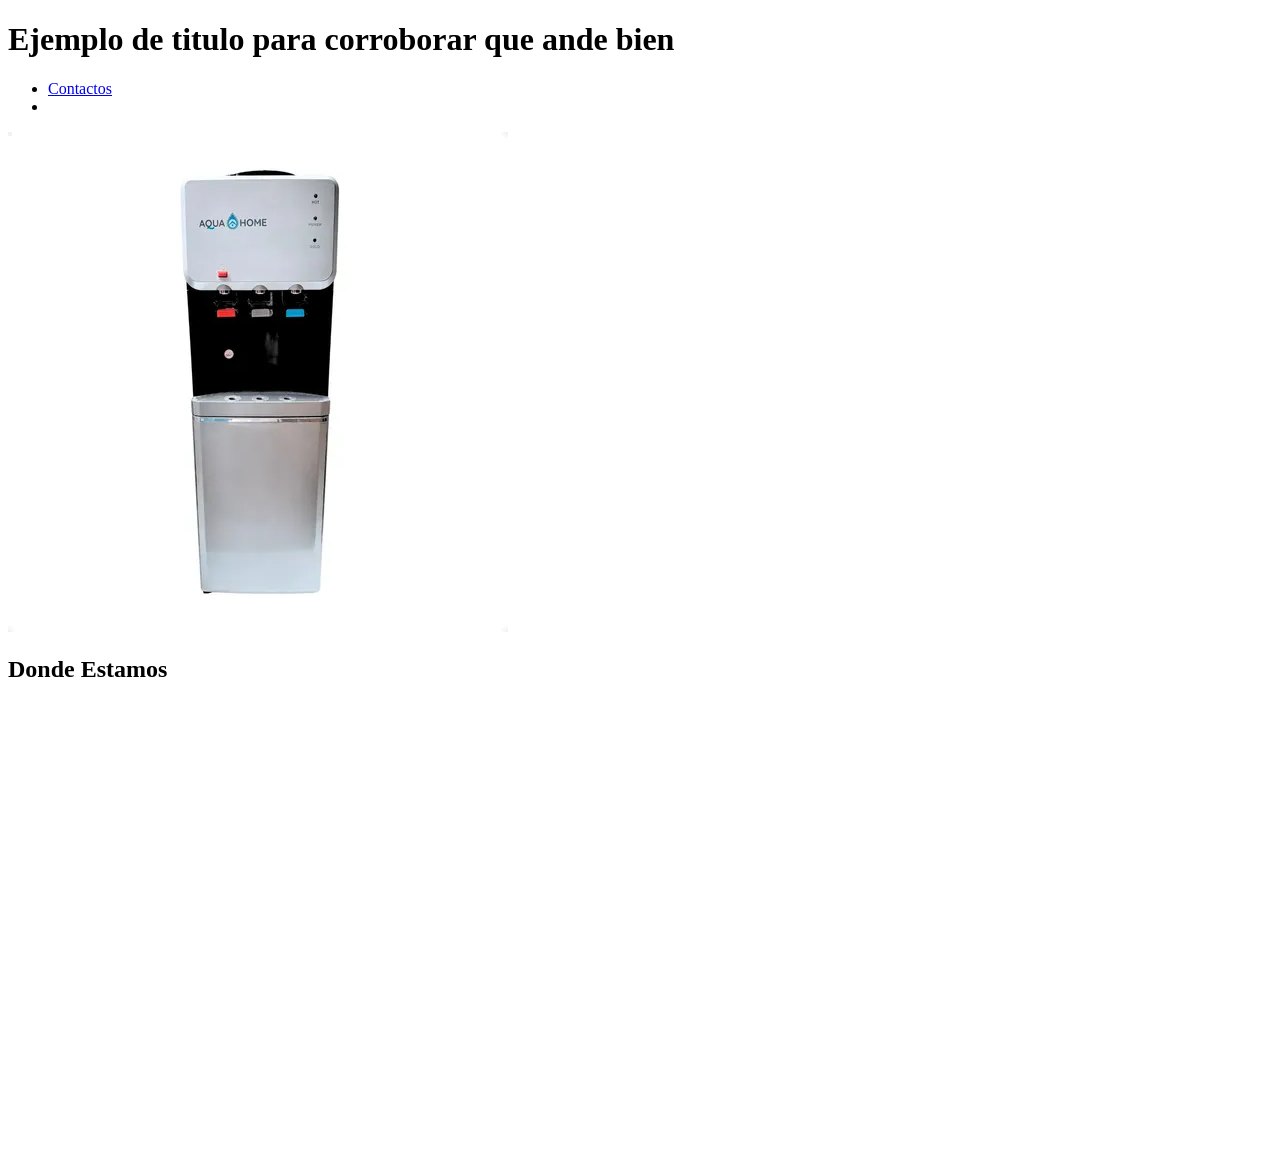
==== index.html @ 9914e711 "Creacion de la pagina de agua premium" ====
<!DOCTYPE html>
<html lang="es_AR">
<head>
  <meta charset="UTF-8">
  <meta name="viewport" content="width=device-width, initial-scale=1.0">
  <title>Inicio</title>
</head>
<header>
  <h1>Ejemplo de titulo para corroborar que ande bien</h1>
</header>
<article>
  <body>
  <ul>
    <li><a href="/pages/contactos.html">Contactos</a></li>
    <li><a href=""></a></li>
  </ul>
</body>
<footer>
  <img src="./img/dispenser.webp" alt="Dispneser Frio calor">
</footer>
</article>
<footer>
  <h2>Donde Estamos</h2>
  <iframe src="https://www.google.com/maps/embed?pb=!1m18!1m12!1m3!1d889.93275245475!2d-65.22475757148635!3d-26.848506601997826!2m3!1f0!2f0!3f0!3m2!1i1024!2i768!4f13.1!3m3!1m2!1s0x94225b88482a6a33%3A0x73a09f5637f15536!2sC.%20Domingo%20Matheu%201500-1400%2C%20T4000%20San%20Miguel%20de%20Tucum%C3%A1n%2C%20Tucum%C3%A1n!5e0!3m2!1ses-419!2sar!4v1786751673139!5m2!1ses-419!2sar" width="600" height="450" style="border:0;" allowfullscreen="" loading="lazy" referrerpolicy="strict-origin-when-cross-origin"></iframe>
</footer>
</html>
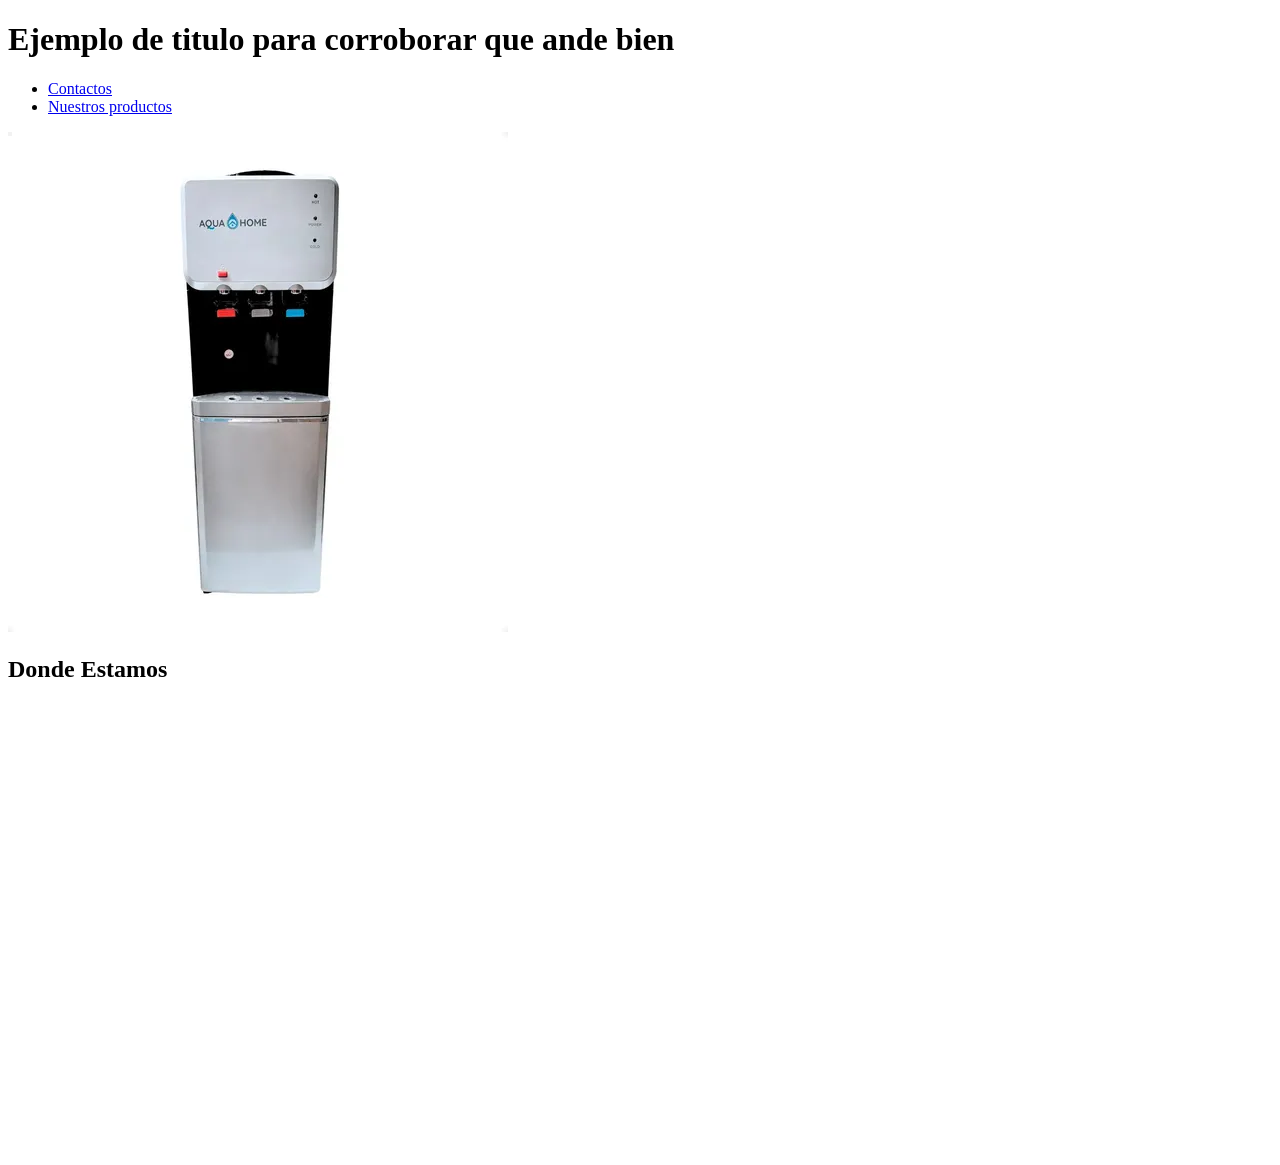
==== commit 21b34d33: "Agregue unas fotos y una nueva pagina de productos" ====
--- a/index.html
+++ b/index.html
@@ -12,7 +12,7 @@
   <body>
   <ul>
     <li><a href="/pages/contactos.html">Contactos</a></li>
-    <li><a href=""></a></li>
+    <li><a href="/pages/productos.html">Nuestros productos</a></li>
   </ul>
 </body>
 <footer>
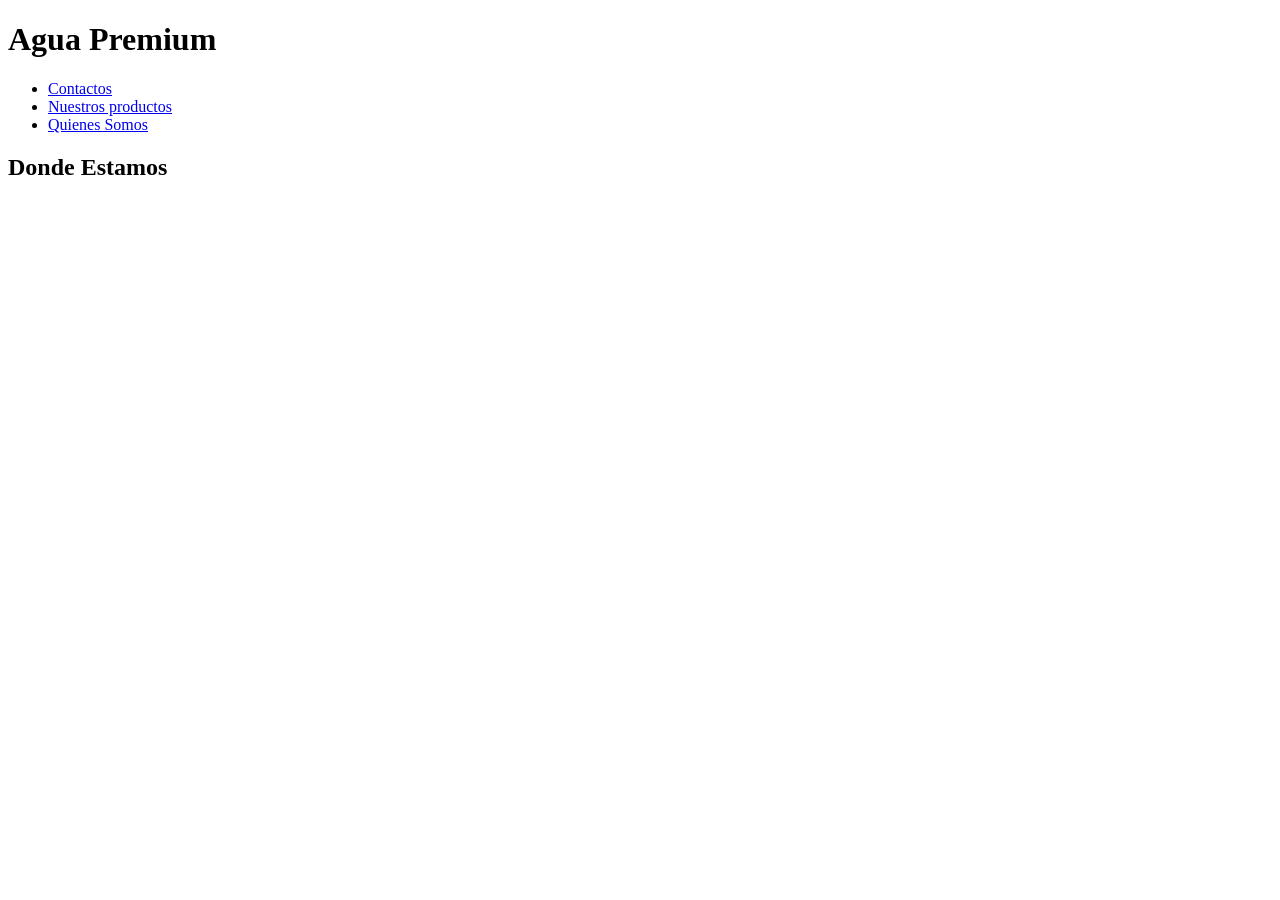
==== commit 60a10560: "agregue un HTML mas, donde narramos quienes somos" ====
--- a/index.html
+++ b/index.html
@@ -6,17 +6,18 @@
   <title>Inicio</title>
 </head>
 <header>
-  <h1>Ejemplo de titulo para corroborar que ande bien</h1>
+  <h1>Agua Premium</h1>
 </header>
 <article>
   <body>
   <ul>
     <li><a href="/pages/contactos.html">Contactos</a></li>
-    <li><a href="/pages/productos.html">Nuestros productos</a></li>
+    <li><a href="/pages/productos.html">Nuestros productos</a></li>  
+    <li><a href="./pages/Nuestra_historia.html">Quienes Somos</a></li>
   </ul>
 </body>
 <footer>
-  <img src="./img/dispenser.webp" alt="Dispneser Frio calor">
+
 </footer>
 </article>
 <footer>
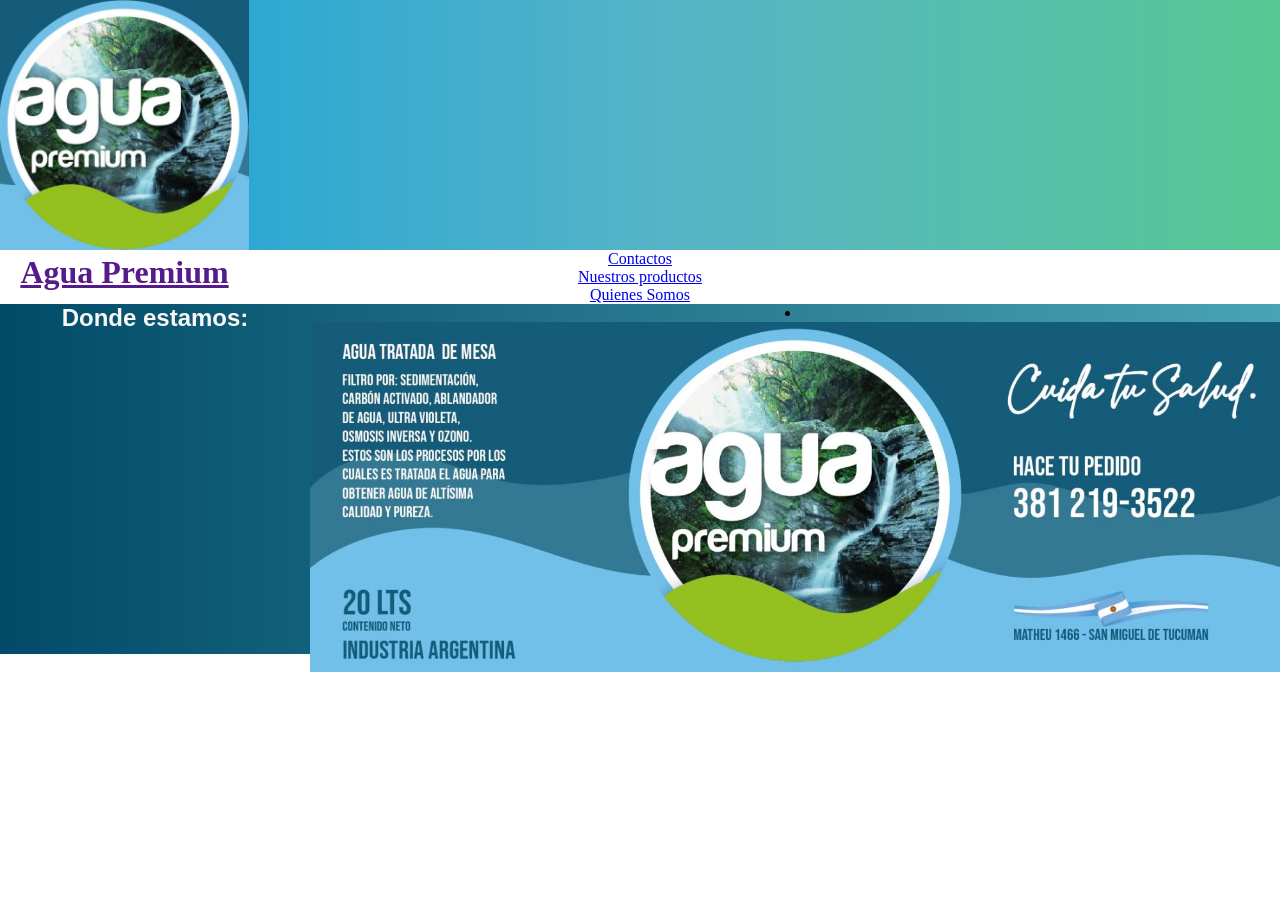
==== commit 6ac15775: "modifique footer y header para que quede mas estetico" ====
--- a/index.html
+++ b/index.html
@@ -3,12 +3,16 @@
 <head>
   <meta charset="UTF-8">
   <meta name="viewport" content="width=device-width, initial-scale=1.0">
+  <link rel="stylesheet" href="./css/estilos.css">
+  <link rel="stylesheet" href="./css/footer.css">
   <title>Inicio</title>
 </head>
-<header>
+<header class="header" >
+  <a href=""><img src="./img/logo de ap.jpg" alt="Logo de agua premium" class="imagen-logo">
   <h1>Agua Premium</h1>
+</a>
 </header>
-<article>
+
   <body>
   <ul>
     <li><a href="/pages/contactos.html">Contactos</a></li>
@@ -16,12 +20,12 @@
     <li><a href="./pages/Nuestra_historia.html">Quienes Somos</a></li>
   </ul>
 </body>
-<footer>
-
-</footer>
-</article>
-<footer>
-  <h2>Donde Estamos</h2>
-  <iframe src="https://www.google.com/maps/embed?pb=!1m18!1m12!1m3!1d889.93275245475!2d-65.22475757148635!3d-26.848506601997826!2m3!1f0!2f0!3f0!3m2!1i1024!2i768!4f13.1!3m3!1m2!1s0x94225b88482a6a33%3A0x73a09f5637f15536!2sC.%20Domingo%20Matheu%201500-1400%2C%20T4000%20San%20Miguel%20de%20Tucum%C3%A1n%2C%20Tucum%C3%A1n!5e0!3m2!1ses-419!2sar!4v1786751673139!5m2!1ses-419!2sar" width="600" height="450" style="border:0;" allowfullscreen="" loading="lazy" referrerpolicy="strict-origin-when-cross-origin"></iframe>
+<ul></ul>
+<footer class="footer-nav footer letra">
+  <ul>
+    <li><h2>Donde estamos:</h2></li>
+    <li><iframe src="https://www.google.com/maps/embed?pb=!1m18!1m12!1m3!1d889.93275245475!2d-65.22475757148635!3d-26.848506601997826!2m3!1f0!2f0!3f0!3m2!1i1024!2i768!4f13.1!3m3!1m2!1s0x94225b88482a6a33%3A0x73a09f5637f15536!2sC.%20Domingo%20Matheu%201500-1400%2C%20T4000%20San%20Miguel%20de%20Tucum%C3%A1n%2C%20Tucum%C3%A1n!5e0!3m2!1ses-419!2sar!4v1786751673139!5m2!1ses-419!2sar" width="310px" height="322px" style="border:0;" allowfullscreen="" loading="lazy" referrerpolicy="strict-origin-when-cross-origin"></iframe></li>
+  </ul>
+ <li> <img src="./img/footer de agua premium.jpg" alt="imagen del footer" ></li>
 </footer>
 </html>
--- a/css/estilos.css
+++ b/css/estilos.css
@@ -0,0 +1,18 @@
+*{
+margin: 0;
+box-sizing: 0;
+padding: 0;
+}
+*{
+text-align: center;  
+}
+.header {
+  display: flex;
+background: linear-gradient(90deg,rgba(22, 161, 217, 1) 0%, rgba(87, 180, 199, 1) 53%, rgba(87, 199, 147, 1) 100%);  
+width: 100%;
+height: 250px;
+}
+
+.imagen-logo {
+  height: 100%
+}
--- a/css/footer.css
+++ b/css/footer.css
@@ -0,0 +1,26 @@
+.footer-nav {
+   display: inline-flex; 
+   flex-direction: row;
+width: 100%;
+height: 350px;
+background: linear-gradient(90deg,rgb(1, 75, 104) 0%, rgba(74, 163, 181, 1) 100%);
+}
+.footer-nav h2 {
+  text-align: center;
+  text-decoration: none;
+}
+.footer img{
+  height: 350px;
+}
+.letra{
+  font-family: "Open Sans", sans-serif;
+  font-optical-sizing: auto;
+  font-weight: <weight>;
+  font-style: normal;
+  font-variation-settings:
+    "wdth" 100;
+}
+
+.footer h2{
+  color: rgb(248, 247, 245);
+}
